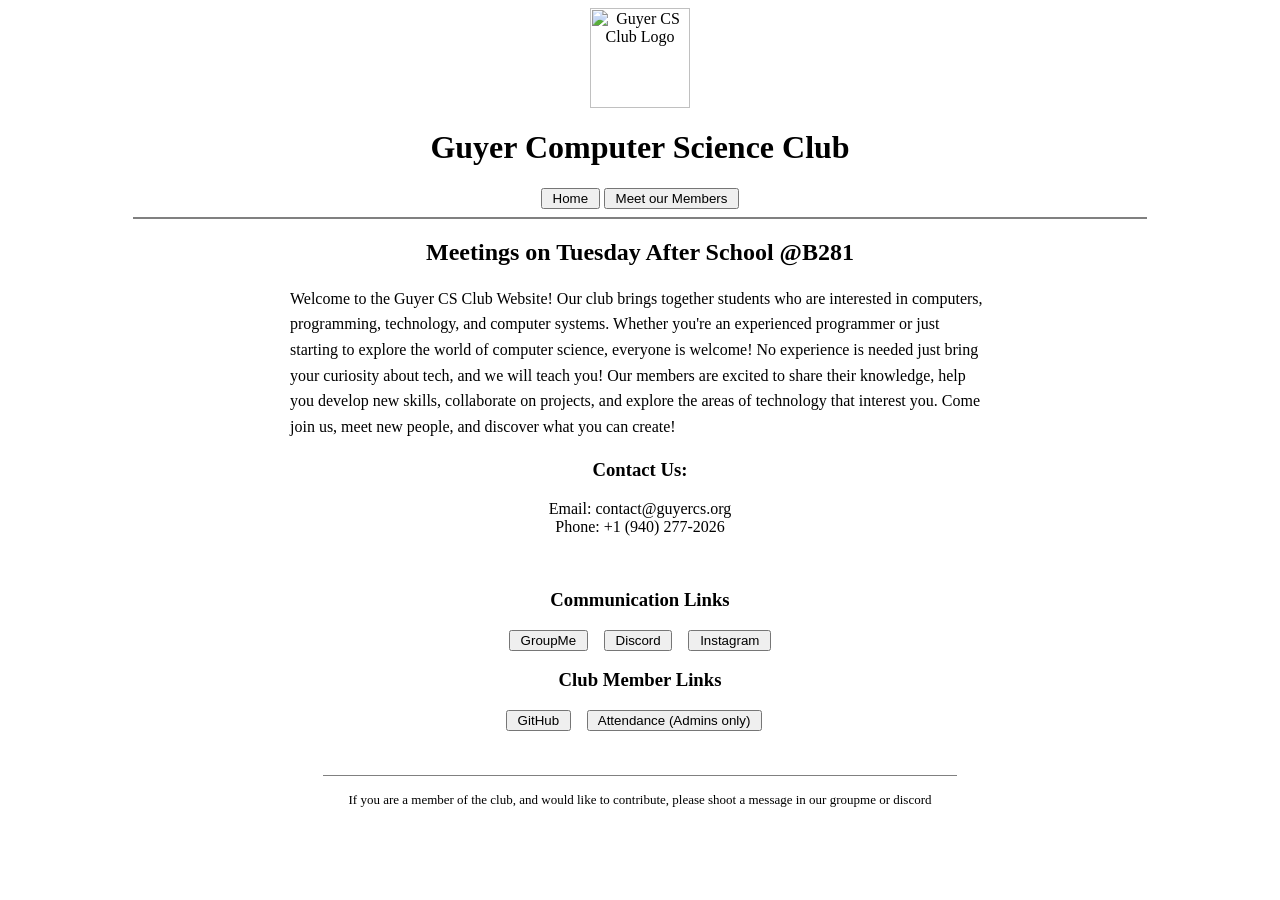
==== index.html @ a21167e1 "Update index.html" ====
<html>
  <head><title>Guyer CS Club</title>
    <meta name="msvalidate.01" content="1649F41A0EF402A8B4730E23EFB52425" />
    <meta name="title" content="Guyer CS Club">
    <meta name="description" content="Official website of Guyer High School Computer Science Club. Meeting is on Every Tuesdays after school at room B281">
    <meta name="keywords" content="Guyer High School, Computer Science Club, Denton ISD, Coding Club, Python, JavaScript, Hackathons">
    <meta name="author" content="Guyer CS Club">
    <link rel="icon" href="/assets/1000x1000.original.png" type="image/png">
  </head>
  <style>
    .p1 {
        text-align: left;
        line-height: 1.6;
        font-size: 16px;
        margin: 20px auto;
        padding: 0 15px;
        max-width: 700px;
        width: 80%;
      }
  </style>
  <body bgcolor="#FFFFFF" text="#000000" link="#000000" vlink="#551a8b">
    
    <center>
      <img src="https://guyercs.org/assets/1000x1000.original.png" alt="Guyer CS Club Logo" width="100" height="100">
      <h1>Guyer Computer Science Club</h1>
            <input type="button" value=" Home " onclick="window.location.href='/';">
            <input type="button" value=" Meet our Members " onclick="window.location.href='/members';">
      <hr width="80%" size="2" noshade>
      
      <h2>Meetings on Tuesday After School @B281</h2>
      <p class="p1">Welcome to the Guyer CS Club Website! Our club brings together students who are interested in computers, programming, technology, and computer systems. Whether you're an experienced programmer or just starting to explore the world of computer science, everyone is welcome! No experience is needed just bring your curiosity about tech, and we will teach you! Our members are excited to share their knowledge, help you develop new skills, collaborate on projects, and explore the areas of technology that interest you. Come join us, meet new people, and discover what you can create!</p>
      <h3>Contact Us:</h3>
      <p>Email: contact@guyercs.org<br>Phone: +1 (940) 277-2026</p>
      <br>
      <h3>Communication Links</h3>
      <input type="button" value=" GroupMe " onclick="window.location.href='https://go.guyercs.org/groupme';">
      &nbsp;&nbsp;
      <input type="button" value=" Discord " onclick="window.location.href='https://go.guyercs.org/discord';">
      &nbsp;&nbsp;
      <input type="button" value=" Instagram " onclick="window.location.href='https://go.guyercs.org/instagram';">
      <br>
      <h3>Club Member Links</h3>
      <input type="button" value=" GitHub " onclick="window.location.href='https://go.guyercs.org/github';">
      &nbsp;&nbsp;
      <input type="button" value=" Attendance (Admins only) " onclick="window.location.href='https://docs.google.com/spreadsheets/d/1LXxeg9Lukw4XjsCfjoAGOl6GZalcF3hlAVirXvy1MLo/edit?gid=0#gid=0';">
      &nbsp;&nbsp;
      <br><br>

      <br>
      <hr width="50%" size="1" noshade>
      
      <footer>
        <p><font size="2">If you are a member of the club, and would like to contribute, please shoot a message in our groupme or discord</font></p>
      </footer>
    </center>

  </body>
</html>
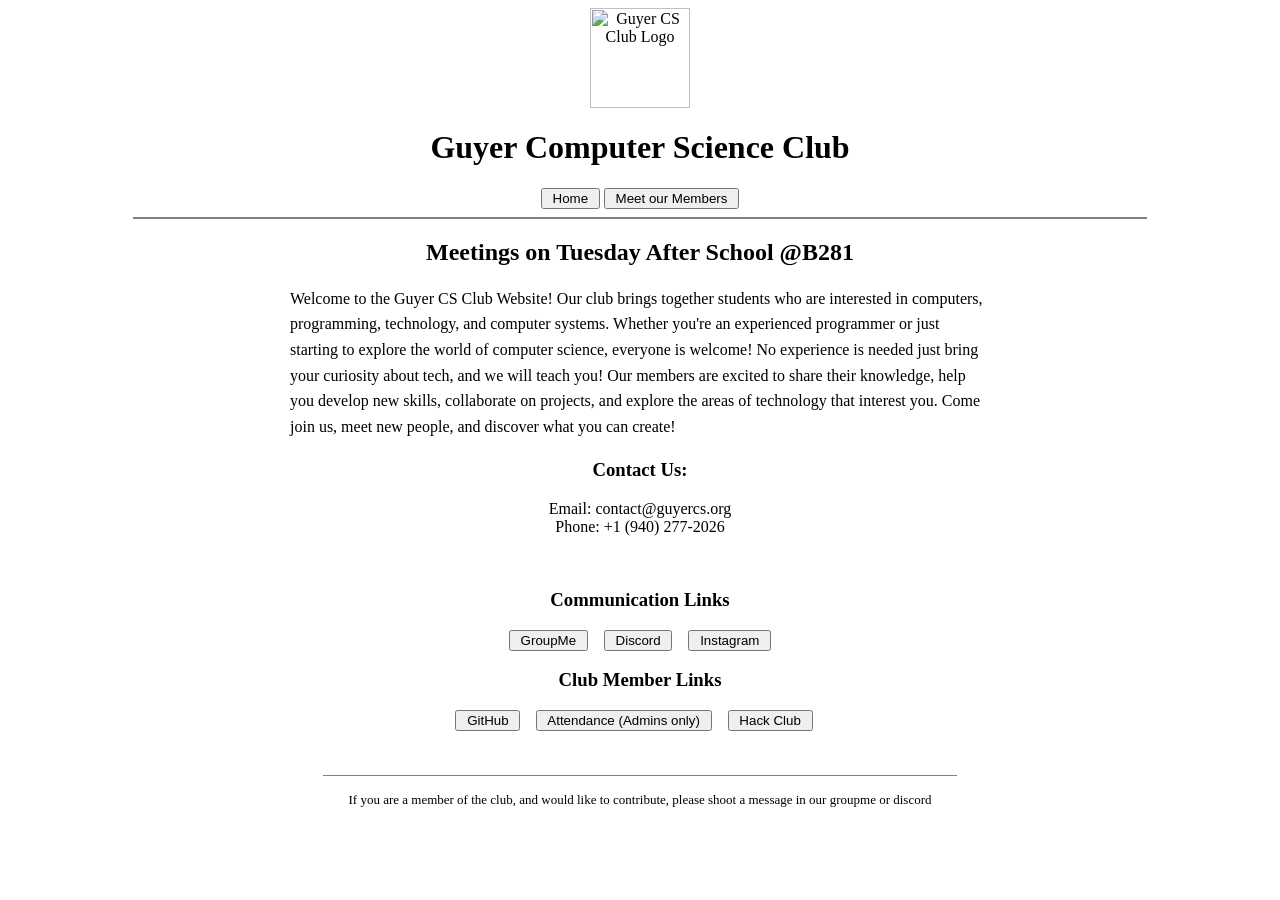
==== commit d2b36dcd: "Update index.html" ====
--- a/index.html
+++ b/index.html
@@ -1,7 +1,8 @@
 <html>
-  <head><title>Guyer CS Club</title>
+  <head><title>Guyer Computer Science Club</title>
     <meta name="msvalidate.01" content="1649F41A0EF402A8B4730E23EFB52425" />
-    <meta name="title" content="Guyer CS Club">
+    <meta name="title" content="Guyer CS Club | Computer Science Club at Guyer High School">
+    <meta http-equiv="content-language" content="en-us">
     <meta name="description" content="Official website of Guyer High School Computer Science Club. Meeting is on Every Tuesdays after school at room B281">
     <meta name="keywords" content="Guyer High School, Computer Science Club, Denton ISD, Coding Club, Python, JavaScript, Hackathons">
     <meta name="author" content="Guyer CS Club">
@@ -44,6 +45,8 @@
       &nbsp;&nbsp;
       <input type="button" value=" Attendance (Admins only) " onclick="window.location.href='https://docs.google.com/spreadsheets/d/1LXxeg9Lukw4XjsCfjoAGOl6GZalcF3hlAVirXvy1MLo/edit?gid=0#gid=0';">
       &nbsp;&nbsp;
+       <input type="button" value=" Hack Club " onclick="window.location.href='https://clubs.hackclub.com/clubs/90184dc9-cc66-4d2b-95d8-60fdc06921f2;">
+      &nbsp;&nbsp;
       <br><br>
 
       <br>
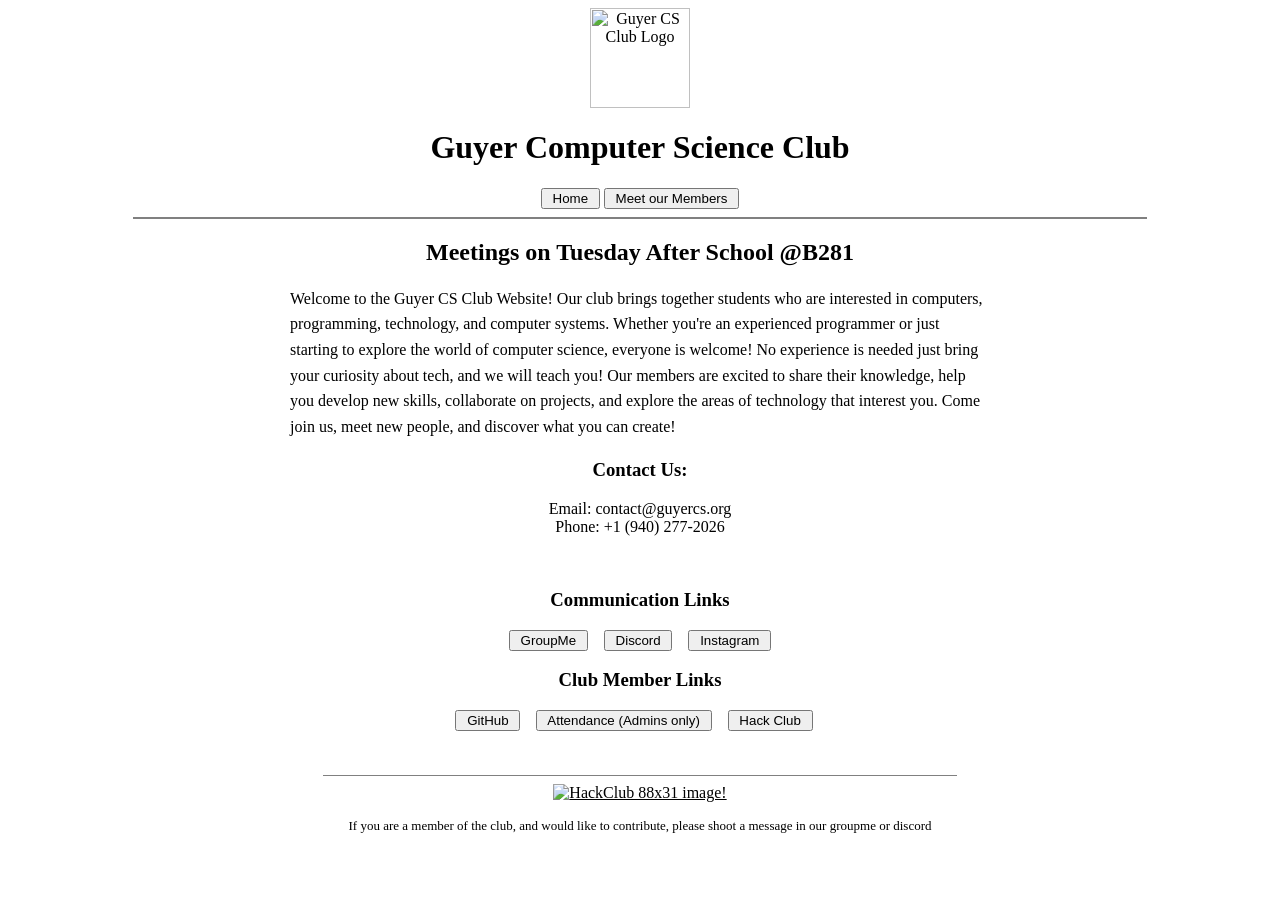
==== commit f1560fb7: "Add HackClub image link to footer" ====
--- a/index.html
+++ b/index.html
@@ -53,6 +53,7 @@
       <hr width="50%" size="1" noshade>
       
       <footer>
+          <a href="https://clubs.hackclub.com/clubs/90184dc9-cc66-4d2b-95d8-60fdc06921f2"><img src="https://www.guyercs.org/assets/hackclub88x31.png" alt="HackClub 88x31 image!"></a>
         <p><font size="2">If you are a member of the club, and would like to contribute, please shoot a message in our groupme or discord</font></p>
       </footer>
     </center>
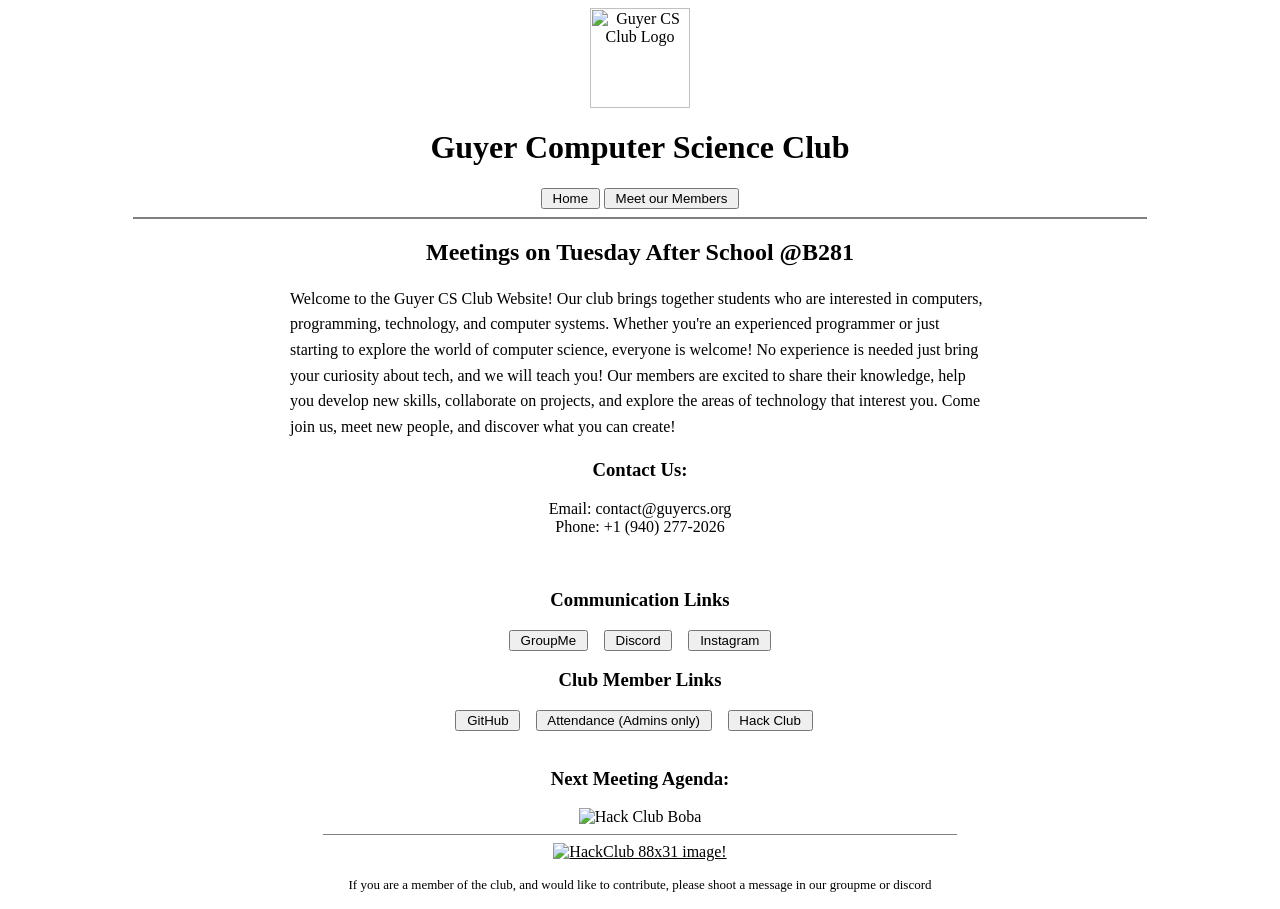
==== commit b9beb140: "Update index.html" ====
--- a/index.html
+++ b/index.html
@@ -45,10 +45,11 @@
       &nbsp;&nbsp;
       <input type="button" value=" Attendance (Admins only) " onclick="window.location.href='https://docs.google.com/spreadsheets/d/1LXxeg9Lukw4XjsCfjoAGOl6GZalcF3hlAVirXvy1MLo/edit?gid=0#gid=0';">
       &nbsp;&nbsp;
-       <input type="button" value=" Hack Club " onclick="window.location.href='https://clubs.hackclub.com/clubs/90184dc9-cc66-4d2b-95d8-60fdc06921f2;">
+       <input type="button" value=" Hack Club " onclick="window.location.href='https://clubs.hackclub.com/clubs/90184dc9-cc66-4d2b-95d8-60fdc06921f2 ;">
       &nbsp;&nbsp;
       <br><br>
-
+      <h3>Next Meeting Agenda:</h3>
+      <img src="https://guyercs.org/assets/1.png" alt="Hack Club Boba">
       <br>
       <hr width="50%" size="1" noshade>
       
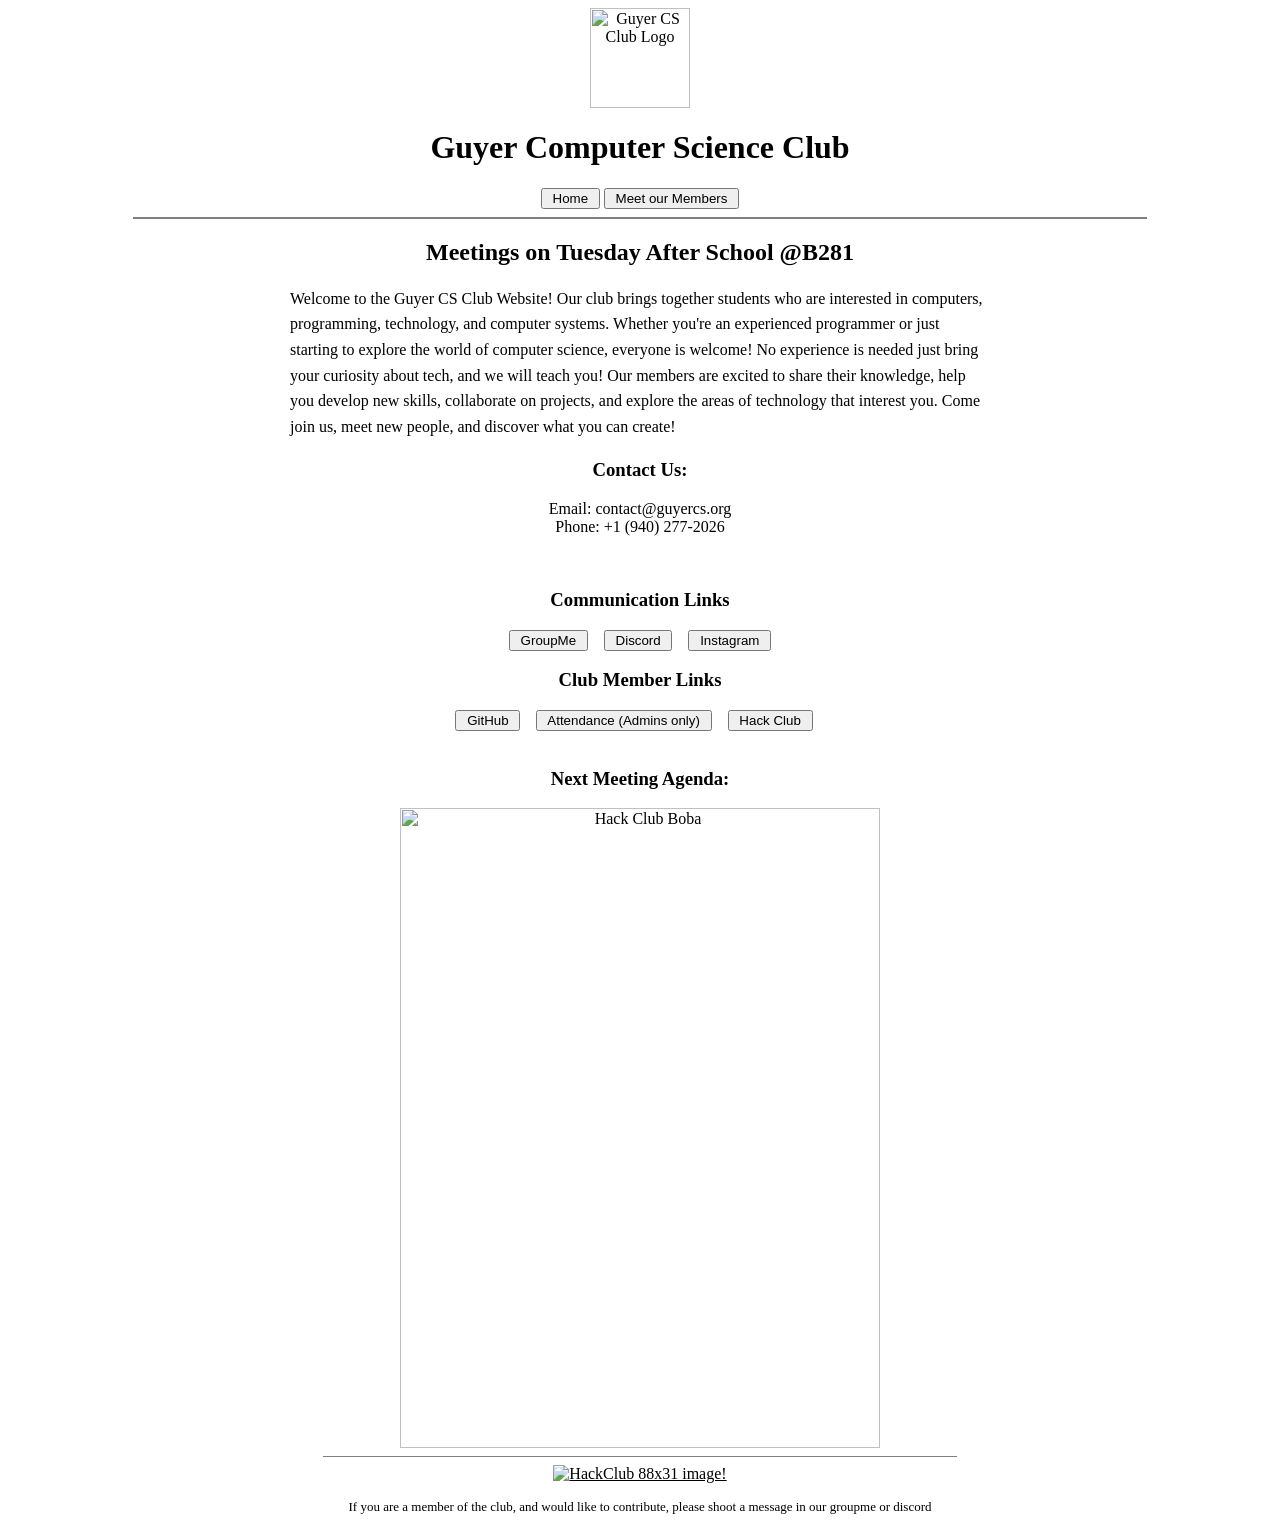
==== commit d58c09fa: "Update index.html" ====
--- a/index.html
+++ b/index.html
@@ -49,7 +49,7 @@
       &nbsp;&nbsp;
       <br><br>
       <h3>Next Meeting Agenda:</h3>
-      <img src="https://guyercs.org/assets/1.png" alt="Hack Club Boba">
+      <img src="https://guyercs.org/assets/1.png" alt="Hack Club Boba" width="480" height="640">
       <br>
       <hr width="50%" size="1" noshade>
       
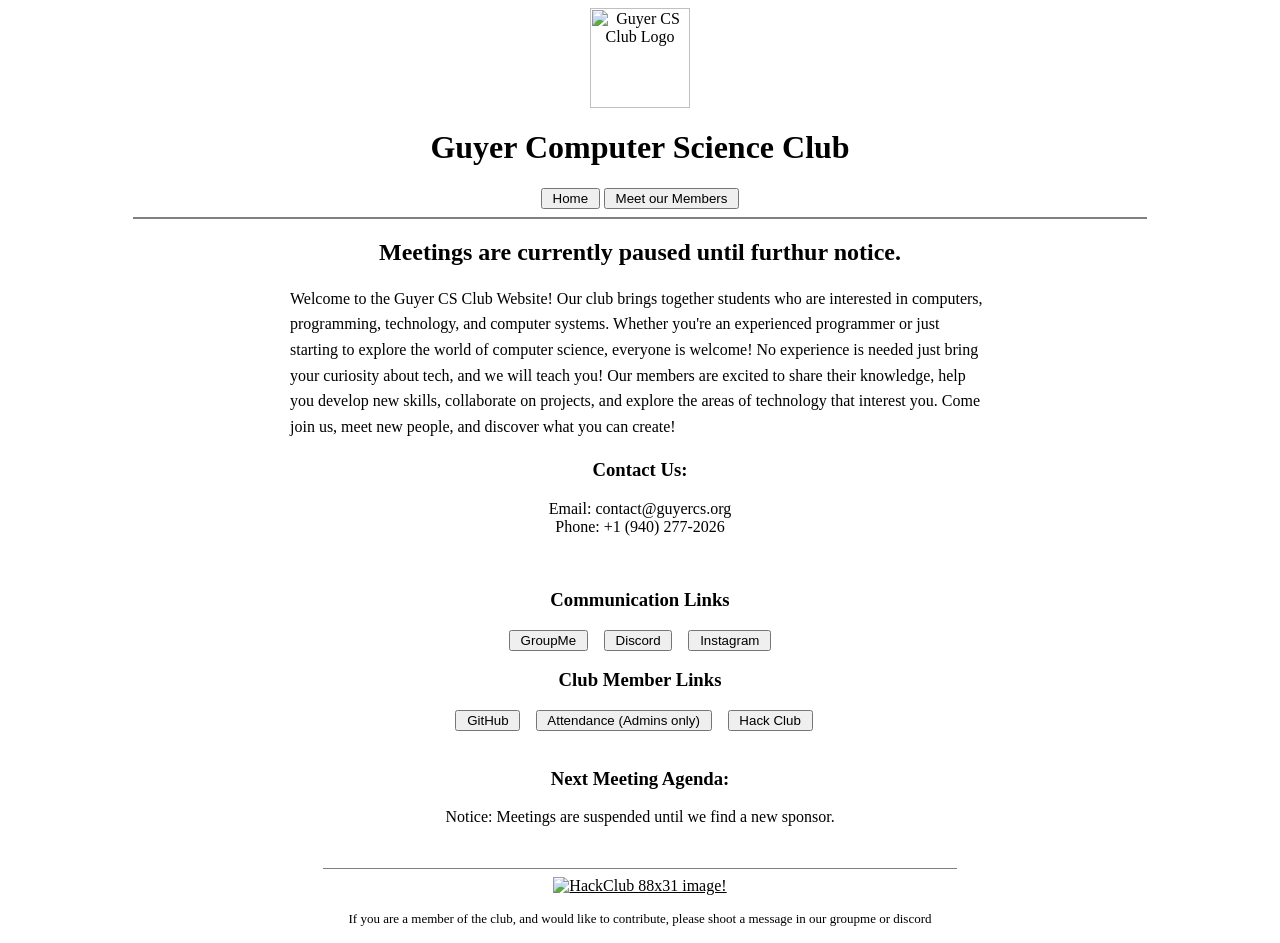
==== commit 0e11bd22: "Update index.html" ====
--- a/index.html
+++ b/index.html
@@ -28,7 +28,7 @@
             <input type="button" value=" Meet our Members " onclick="window.location.href='/members';">
       <hr width="80%" size="2" noshade>
       
-      <h2>Meetings on Tuesday After School @B281</h2>
+      <h2>Meetings are currently paused until furthur notice.</h2>
       <p class="p1">Welcome to the Guyer CS Club Website! Our club brings together students who are interested in computers, programming, technology, and computer systems. Whether you're an experienced programmer or just starting to explore the world of computer science, everyone is welcome! No experience is needed just bring your curiosity about tech, and we will teach you! Our members are excited to share their knowledge, help you develop new skills, collaborate on projects, and explore the areas of technology that interest you. Come join us, meet new people, and discover what you can create!</p>
       <h3>Contact Us:</h3>
       <p>Email: contact@guyercs.org<br>Phone: +1 (940) 277-2026</p>
@@ -49,7 +49,7 @@
       &nbsp;&nbsp;
       <br><br>
       <h3>Next Meeting Agenda:</h3>
-      <img src="https://guyercs.org/assets/1.png" alt="Hack Club Boba" width="480" height="640">
+      <p>Notice: Meetings are suspended until we find a new sponsor.</p>
       <br>
       <hr width="50%" size="1" noshade>
       
